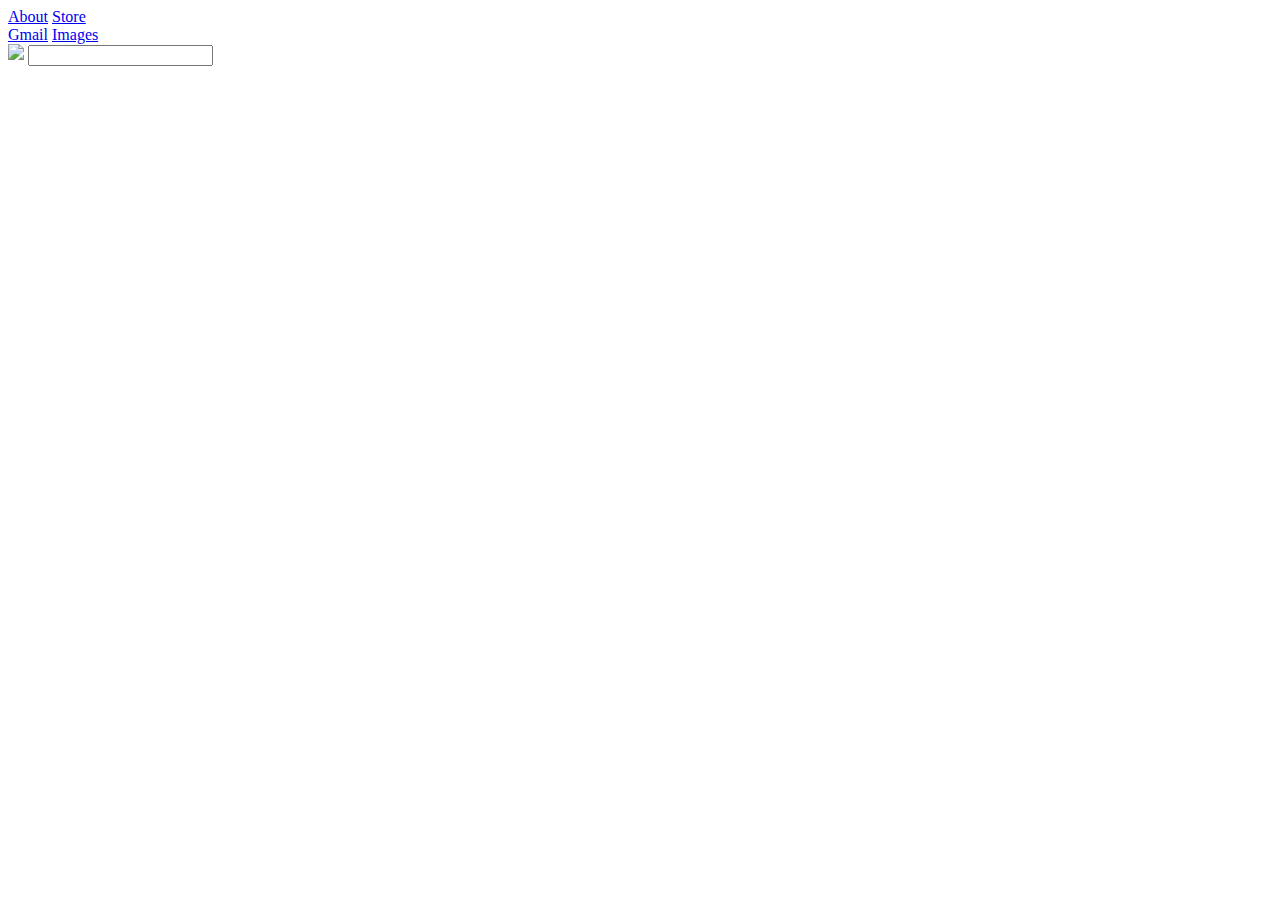
==== googlehp.html @ 84f6b3a6 "Initial commit" ====
<!DOCTYPE html>
<html lang="en">

<head>
  <meta charset="UTF-8">
  <link rel="shortcut icon" type="image/x-icon" href="https://www.google.com/s2/favicons?domain=www.google.com">
  <title>Google</title>
</head>

<body>
  <div>
    <div class="header">
      <div id="top_left">
        <a href="#">About</a>
        <a href="#">Store</a>
      </div>
      <div id="top_right">
        <a href="#">Gmail</a>
        <a href="#">Images</a>
        <a class="gb_x gb_2b" href="https://www.google.com/intl/en/about/products?tab=ih" title="Google apps" aria-expanded="false" role="button" tabindex="0"></a>
      </div>
    </div>
    <div>
      <img id="logo" src="https://www.google.com/images/branding/googlelogo/2x/googlelogo_color_272x92dp.png">
      <input class="search_bar" type="text" name="inquiry">
    </div>
    <div class="footer">
    </div>
  </div>

</body>

</html>
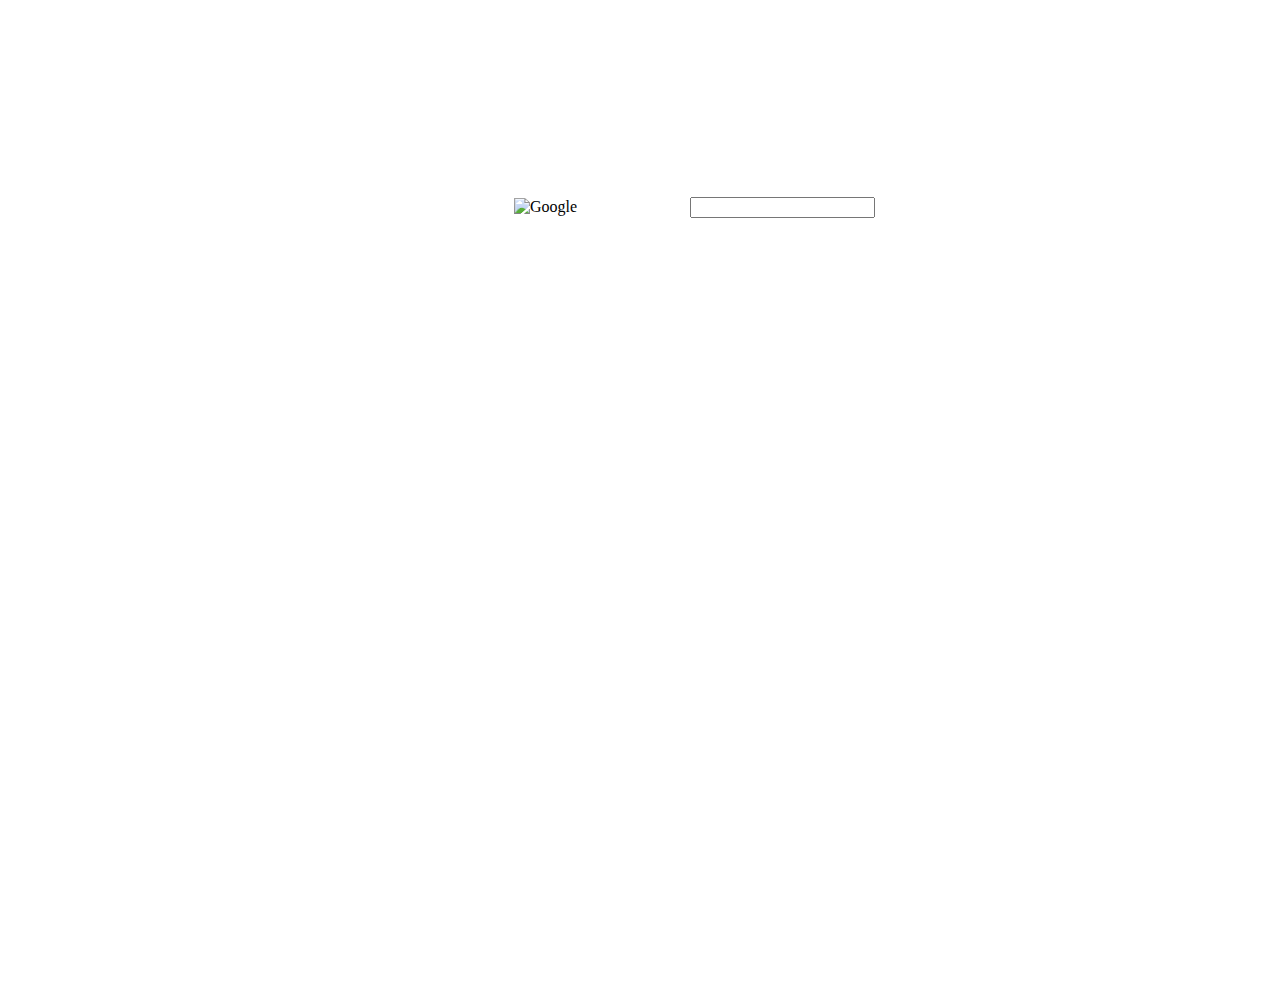
==== commit 5259f963: "Changed to logo and played with styling" ====
--- a/googlehp.html
+++ b/googlehp.html
@@ -3,31 +3,16 @@
 
 <head>
   <meta charset="UTF-8">
+  <link rel="stylesheet" type="text/css" href="./googlestyle.css">
   <link rel="shortcut icon" type="image/x-icon" href="https://www.google.com/s2/favicons?domain=www.google.com">
   <title>Google</title>
 </head>
 
 <body>
-  <div>
-    <div class="header">
-      <div id="top_left">
-        <a href="#">About</a>
-        <a href="#">Store</a>
-      </div>
-      <div id="top_right">
-        <a href="#">Gmail</a>
-        <a href="#">Images</a>
-        <a class="gb_x gb_2b" href="https://www.google.com/intl/en/about/products?tab=ih" title="Google apps" aria-expanded="false" role="button" tabindex="0"></a>
-      </div>
-    </div>
-    <div>
-      <img id="logo" src="https://www.google.com/images/branding/googlelogo/2x/googlelogo_color_272x92dp.png">
-      <input class="search_bar" type="text" name="inquiry">
-    </div>
-    <div class="footer">
-    </div>
+  <div id="center">
+    <img id="logo" height="92" width="272" src="https://www.google.com/images/branding/googlelogo/2x/googlelogo_color_272x92dp.png" alt="Google">
+    <input class="search_bar" type="text" name="inquiry">
   </div>
-
 </body>
 
 </html>
--- a/googlestyle.css
+++ b/googlestyle.css
@@ -0,0 +1,20 @@
+html, body {
+  margin: 0;
+  height: 100%;
+}
+
+body {
+  display: block;
+}
+
+#logo {
+  padding: 109px;
+  margin-left: auto;
+  margin-right: auto;
+}
+
+#center {
+  height: 233px;
+  margin-top: 89px;
+  text-align: center;
+}
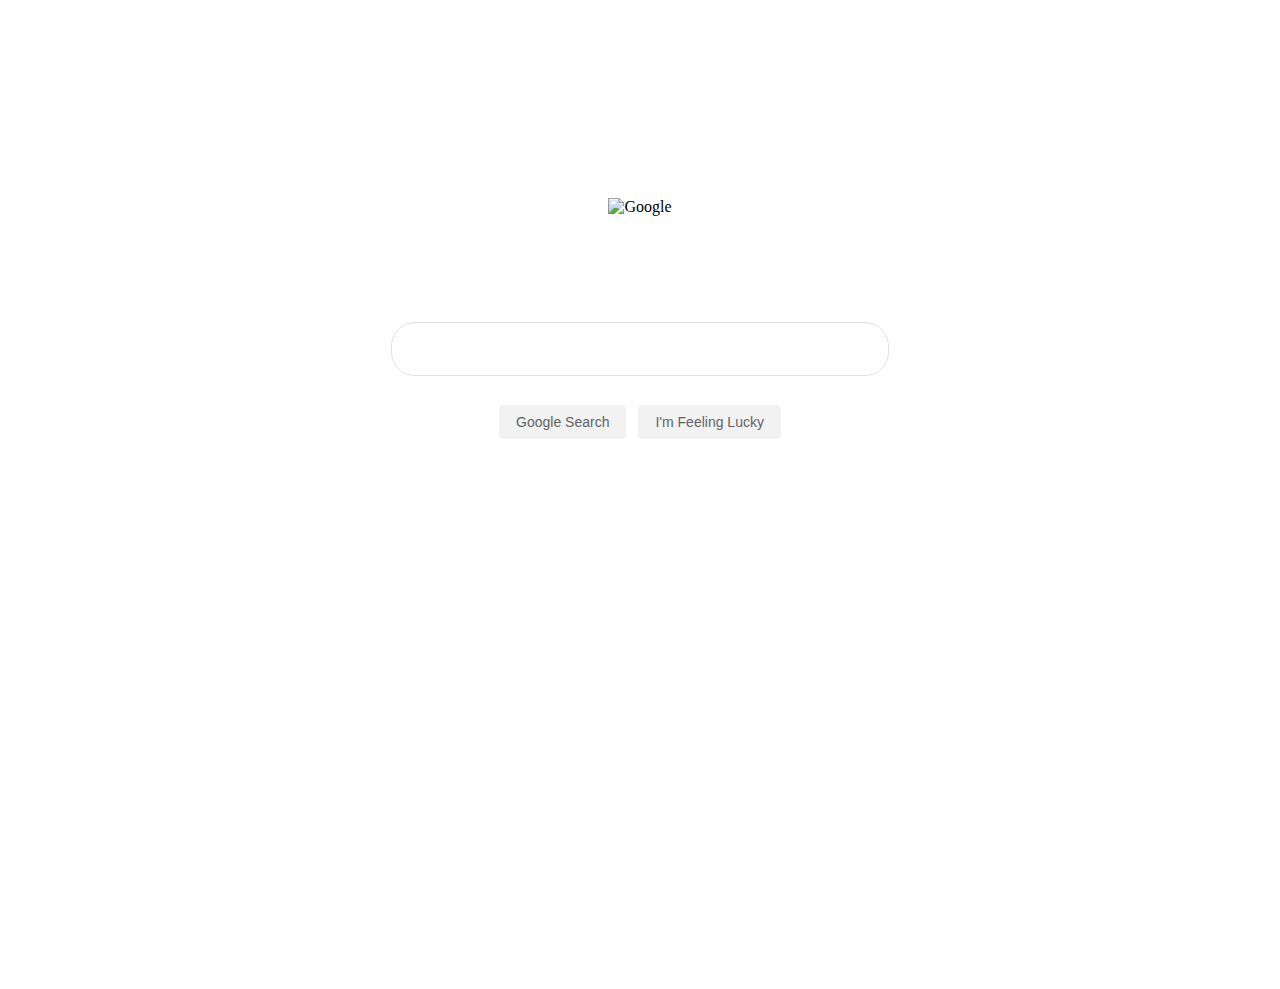
==== commit d0ceebea: "Updated for Google center and styles" ====
--- a/googlehp.html
+++ b/googlehp.html
@@ -9,9 +9,15 @@
 </head>
 
 <body>
-  <div id="center">
-    <img id="logo" height="92" width="272" src="https://www.google.com/images/branding/googlelogo/2x/googlelogo_color_272x92dp.png" alt="Google">
+  <div id="logo">
+    <img class="glogo" height="92" width="272" src="https://www.google.com/images/branding/googlelogo/1x/googlelogo_color_272x92dp.png" alt="Google">
+  </div>
+  <div class="search">
     <input class="search_bar" type="text" name="inquiry">
+  </div>
+  <div class="lucky_search">
+    <input class="enter" value="Google Search" type="submit" name="btnSearch">
+    <input class="lucky" value="I'm Feeling Lucky" type="submit" name="btnLucky">
   </div>
 </body>
 
--- a/googlestyle.css
+++ b/googlestyle.css
@@ -3,17 +3,77 @@
   height: 100%;
 }
 
-body {
-  display: block;
+.search_bar {
+  background-color: transparent;
+  border: none;
+  margin: 0;
+  padding: 0;
+  width: 414px;
+  height: 34px;
+  display: flex;
+  outline: none;
+  flex: 100%;
+  font: 16px arial, sans-serif;
 }
 
-#logo {
+.glogo {
   padding: 109px;
   margin-left: auto;
   margin-right: auto;
 }
 
-#center {
+.search {
+  position: relative;
+  display: block;
+  margin: 0 auto;
+  padding-left: 12px;
+  padding-top: 6px;
+  width: 484px;
+  height: 46px;
+  border-radius: 24px;
+  border: 1px solid #dfe1e5;
+  z-index: 3;
+  box-shadow: none;
+}
+
+.lucky_search {
+  display: block;
+  text-align: center;
+  height: 70px;
+  padding-top: 18px;
+  width: 487px;
+  margin: 0 auto;
+}
+
+.enter {
+  background-color: #f2f2f2;
+  border: 1px solid #f2f2f2;
+  border-radius: 4px;
+  color: #5F6368;
+  font-size: 14px;
+  margin: 11px 4px;
+  min-width: 54px;
+  padding: 0 16px;
+  text-align: center;
+  width: auto;
+  height: 34px;
+}
+
+.lucky {
+  background-color: #f2f2f2;
+  border: 1px solid #f2f2f2;
+  border-radius: 4px;
+  color: #5F6368;
+  font-size: 14px;
+  margin: 11px 4px;
+  min-width: 54px;
+  padding: 0 16px;
+  text-align: center;
+  width: auto;
+  height: 34px;
+}
+
+#logo {
   height: 233px;
   margin-top: 89px;
   text-align: center;
